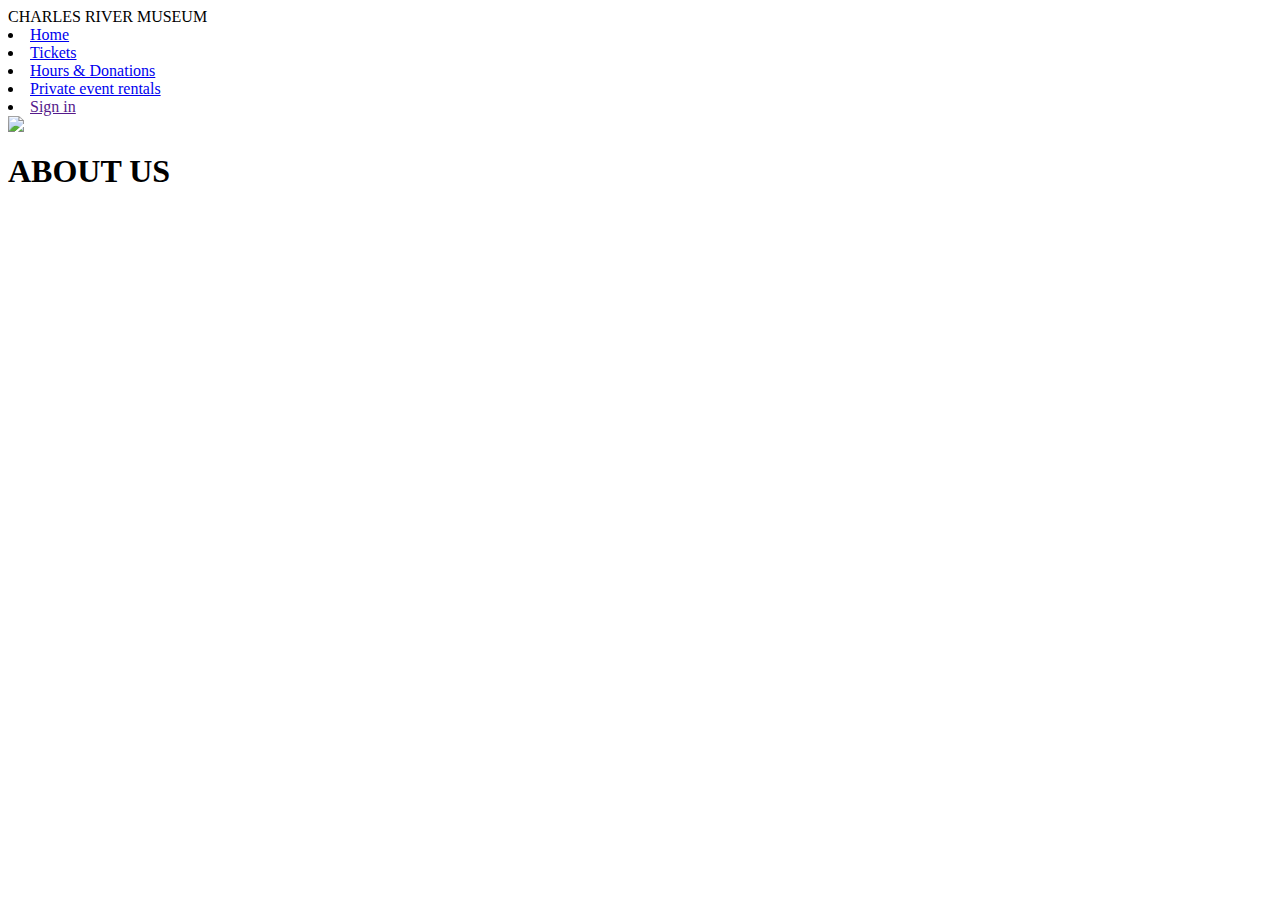
==== about.html @ 5aab7423 "Update about.html" ====
<html lang="en">
  <head>
    <meta charset="UTF-8">
    <meta name="viewport" content="width=device-width, initial-scale=1.0">
    <link rel="stylesheet" href="linkstyle.css" />
  </head>
  <body>
    <!--Links for navigation bar-->
    <div class="name">CHARLES RIVER MUSEUM </div>
      <li><a class="link" href="home.html"> Home</a></li>
      <li><a class="link" href="tickets.html"> Tickets</a></li>
      <li><a class="link" href="time.html"> Hours & Donations</a></li>
      <li><a class="link" href="rentals.html"> Private event rentals</a></li>
      <li><a class="link" href=""> Sign in</a></li>
    
    <!--Pictures-->
    <div class="aboutpics">
      <img src="https://user-images.githubusercontent.com/115605702/216805160-f8c59aa2-fab6-43b0-9e94-0b3c5d9a0bb5.jpg">
    </div>
    <h1> ABOUT US</h1>
    <!--Add whatever you want in empty space between h2-->
    <h2>   </h2>
   
    <!--Add icons and links-->
    
  </body>
</html>
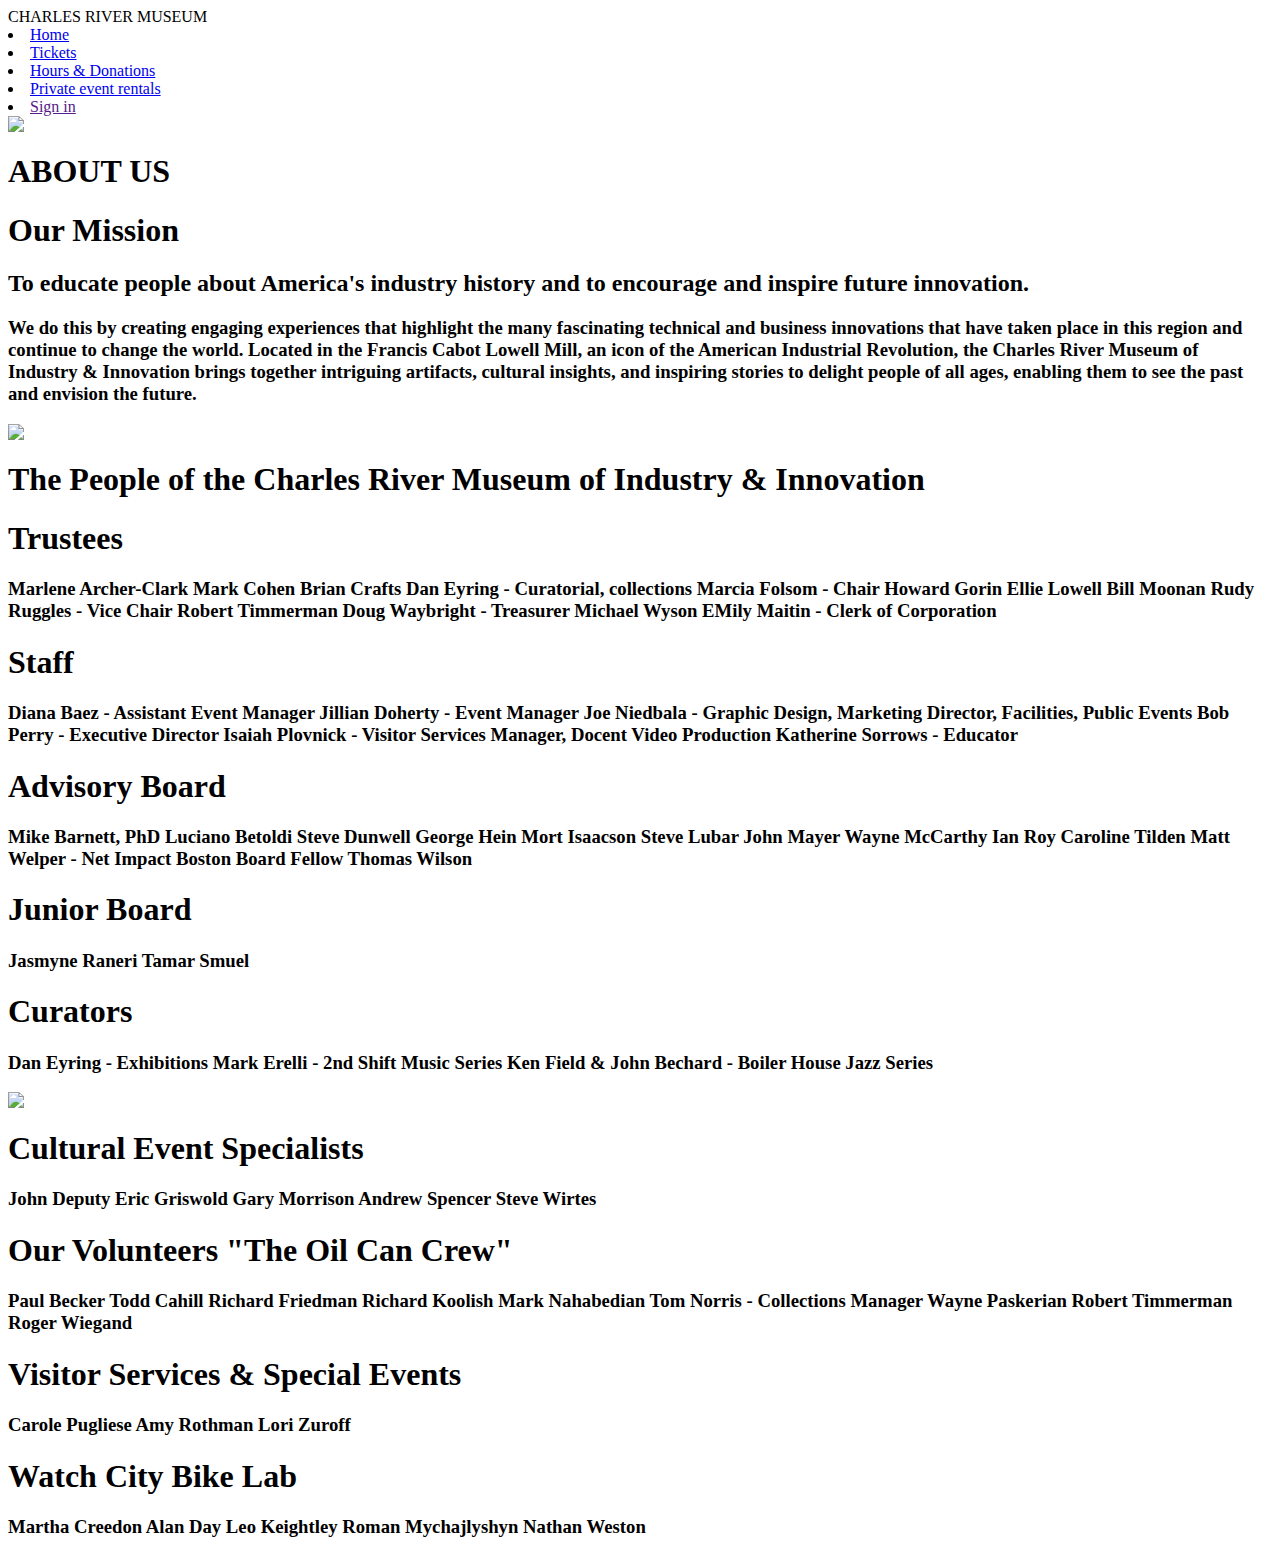
==== commit fa334356: "Update about.html" ====
--- a/about.html
+++ b/about.html
@@ -2,12 +2,12 @@
   <head>
     <meta charset="UTF-8">
     <meta name="viewport" content="width=device-width, initial-scale=1.0">
-    <link rel="stylesheet" href="linkstyle.css" />
+    <link rel="stylesheet" href="style.css" />
   </head>
   <body>
     <!--Links for navigation bar-->
     <div class="name">CHARLES RIVER MUSEUM </div>
-      <li><a class="link" href="home.html"> Home</a></li>
+      <li><a class="link" href="index.html"> Home</a></li>
       <li><a class="link" href="tickets.html"> Tickets</a></li>
       <li><a class="link" href="time.html"> Hours & Donations</a></li>
       <li><a class="link" href="rentals.html"> Private event rentals</a></li>
@@ -18,9 +18,149 @@
       <img src="https://user-images.githubusercontent.com/115605702/216805160-f8c59aa2-fab6-43b0-9e94-0b3c5d9a0bb5.jpg">
     </div>
     <h1> ABOUT US</h1>
-    <!--Add whatever you want in empty space between h2-->
-    <h2>   </h2>
-   
+    <!--Basically the same about page as their original website-->
+    <div class="headings">
+      <h1>Our Mission</h1>
+    </div>
+    
+    <h2>To educate people about America's industry history and to encourage and inspire future innovation.</h2>
+    <h3> We do this by creating engaging experiences that highlight the many fascinating technical and business innovations that have taken place in this region and continue to change the world.
+    Located in the Francis Cabot Lowell Mill, an icon of the American Industrial Revolution, the Charles River Museum of Industry & Innovation brings together intriguing artifacts, cultural insights, and inspiring stories to delight people of all ages, enabling them to see the past and envision the future.
+    </h3>
+    
+    <div class="aboutpics">
+        <img src="https://user-images.githubusercontent.com/115605702/216814006-c06b6553-70dc-4ff9-9566-cd6bd2c4c0e7.jpg">
+    </div>
+    
+    <div class="headings">
+      <h1>The People of the Charles River Museum of Industry & Innovation</h1>
+    </div>
+    
+    <div class="headings">
+      <h1>Trustees</h1>
+    </div>
+    
+    <h3> Marlene Archer-Clark
+      Mark Cohen
+      Brian Crafts
+      Dan Eyring - Curatorial, collections
+      Marcia Folsom - Chair
+      Howard Gorin
+      Ellie Lowell
+      Bill Moonan
+      Rudy Ruggles - Vice Chair
+      Robert Timmerman
+      Doug Waybright - Treasurer
+      Michael Wyson
+      EMily Maitin - Clerk of Corporation
+    </h3>
+    
+    <div class="headings">
+      <h1>Staff</h1>
+    </div>
+    
+    <h3>
+      Diana Baez - Assistant Event Manager
+      Jillian Doherty - Event Manager
+      Joe Niedbala - Graphic Design, Marketing Director, Facilities, Public Events
+      Bob Perry - Executive Director
+      Isaiah Plovnick - Visitor Services Manager, Docent Video Production
+      Katherine Sorrows - Educator
+    </h3>
+    
+    <div class="headings">
+      <h1>Advisory Board</h1>
+    </div>
+    
+    <h3>
+      Mike Barnett, PhD
+      Luciano Betoldi
+      Steve Dunwell
+      George Hein
+      Mort Isaacson
+      Steve Lubar
+      John Mayer
+      Wayne McCarthy
+      Ian Roy
+      Caroline Tilden
+      Matt Welper - Net Impact Boston Board Fellow
+      Thomas Wilson
+    </h3>
+    
+    <div class="headings">
+      <h1>Junior Board</h1>
+    </div>
+    
+    <h3>
+      Jasmyne Raneri
+      Tamar Smuel
+    </h3>
+    
+    <div class="headings">
+      <h1>Curators</h1>
+    </div>
+    
+    <h3>
+      Dan Eyring - Exhibitions
+      Mark Erelli - 2nd Shift Music Series
+      Ken Field & John Bechard - Boiler House Jazz Series
+    </h3>
+     
+    <div class="aboutpics">
+        <img src="https://user-images.githubusercontent.com/115605702/216814009-911f9ce2-e6de-457b-b44d-16e39f26650a.jpg">
+    </div>
+    
+    <div class="headings">
+      <h1>Cultural Event Specialists</h1>
+    </div>
+    
+    <h3>
+      John Deputy
+      Eric Griswold
+      Gary Morrison
+      Andrew Spencer
+      Steve Wirtes
+    </h3>
+    
+    <div class="headings">
+      <h1>Our Volunteers
+      "The Oil Can Crew"</h1>
+    </div>
+    
+    <h3>
+      Paul Becker
+      Todd Cahill
+      Richard Friedman
+      Richard Koolish
+      Mark Nahabedian
+      Tom Norris - Collections Manager
+      Wayne Paskerian
+      Robert Timmerman
+      Roger Wiegand
+    </h3>
+
+    <div class="headings">
+      <h1>Visitor Services & Special Events</h1>
+    </div>
+      
+    <h3>
+      Carole Pugliese
+      Amy Rothman
+      Lori Zuroff
+    </h3>
+    
+    <div class="headings">
+      <h1>Watch City Bike Lab</h1>
+    </div>
+      
+    <h3>
+      Martha Creedon
+      Alan Day
+      Leo Keightley
+      Roman Mychajlyshyn
+      Nathan Weston
+    </h3>
+ 
     <!--Add icons and links-->
     
   </body>
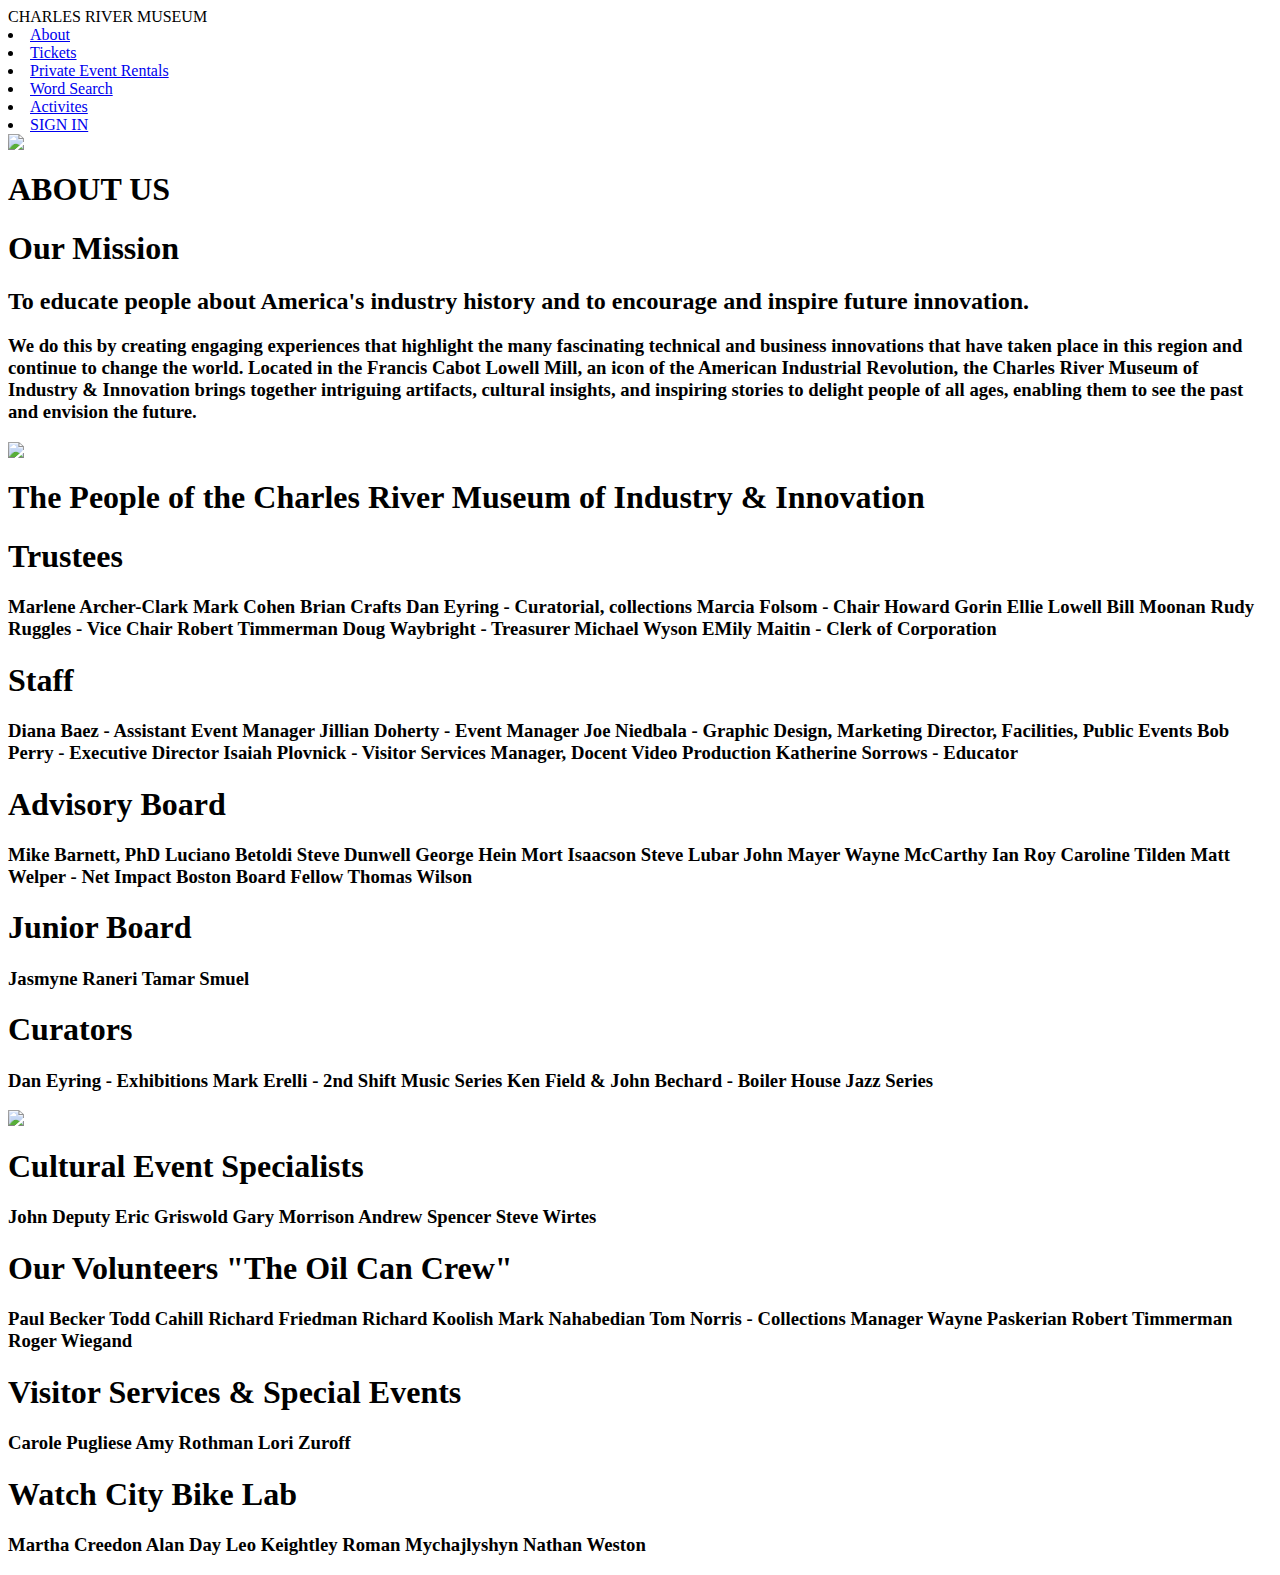
==== commit 86527152: "Update about.html" ====
--- a/about.html
+++ b/about.html
@@ -7,12 +7,12 @@
   <body>
     <!--Links for navigation bar-->
     <div class="name">CHARLES RIVER MUSEUM </div>
-      <li><a class="link" href="index.html"> Home</a></li>
-      <li><a class="link" href="tickets.html"> Tickets</a></li>
-      <li><a class="link" href="time.html"> Hours & Donations</a></li>
-      <li><a class="link" href="rentals.html"> Private event rentals</a></li>
-      <li><a class="link" href=""> Sign in</a></li>
-    
+      <li><a class="links" href="about.html"> About</a></li>
+  <li><a class="links" href="https://www.tickettailor.com/events/charlesrivermuseum/830937/"> Tickets</a></li>
+  <li><a class="links" href="https://www.charlesrivermuseum.org/weddings#anchor-weddingform"> Private Event Rentals</a></li>
+  <li><a class="links" href="https://thewordsearch.com/puzzle/5042102/charles-river-museum/"> Word Search</a></li>
+  <li><a class="links" href="activities.html"> Activites</a></li>
+  <li><a class="links" href="https://www.charlesrivermuseum.org/account/login#"> SIGN IN</a></li>
     <!--Pictures-->
     <div class="aboutpics">
       <img src="https://user-images.githubusercontent.com/115605702/216805160-f8c59aa2-fab6-43b0-9e94-0b3c5d9a0bb5.jpg">
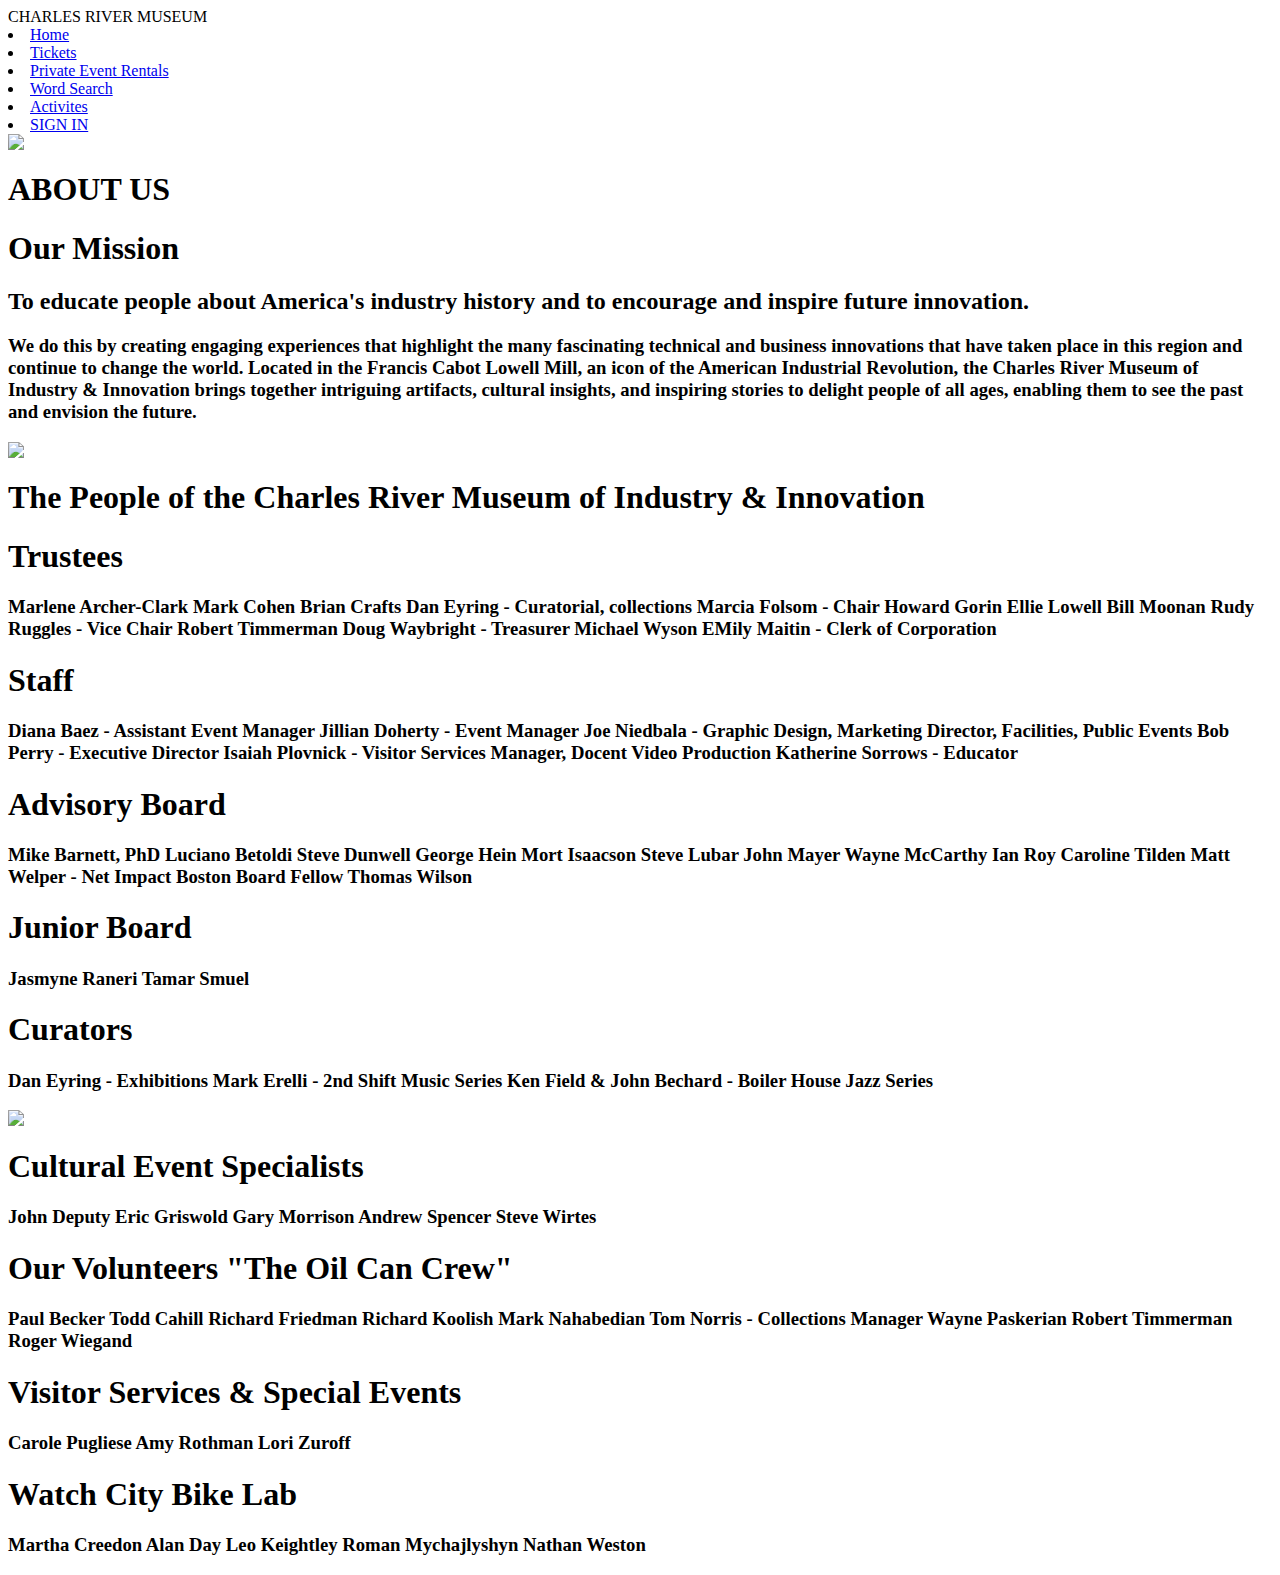
==== commit 7c844aea: "Update about.html" ====
--- a/about.html
+++ b/about.html
@@ -6,13 +6,14 @@
   </head>
   <body>
     <!--Links for navigation bar-->
-    <div class="name">CHARLES RIVER MUSEUM </div>
-      <li><a class="links" href="about.html"> About</a></li>
-  <li><a class="links" href="https://www.tickettailor.com/events/charlesrivermuseum/830937/"> Tickets</a></li>
-  <li><a class="links" href="https://www.charlesrivermuseum.org/weddings#anchor-weddingform"> Private Event Rentals</a></li>
-  <li><a class="links" href="https://thewordsearch.com/puzzle/5042102/charles-river-museum/"> Word Search</a></li>
-  <li><a class="links" href="activities.html"> Activites</a></li>
-  <li><a class="links" href="https://www.charlesrivermuseum.org/account/login#"> SIGN IN</a></li>
+    <div class="navi">CHARLES RIVER MUSEUM </div>
+      <li><a class="links" href="index.html"> Home</a></li>
+      <li><a class="links" href="https://www.tickettailor.com/events/charlesrivermuseum/830937/"> Tickets</a></li>
+      <li><a class="links" href="https://www.charlesrivermuseum.org/weddings#anchor-weddingform"> Private Event Rentals</a></li>
+      <li><a class="links" href="https://thewordsearch.com/puzzle/5042102/charles-river-museum/"> Word Search</a></li>
+      <li><a class="links" href="activities.html"> Activites</a></li>
+      <li><a class="links" href="https://www.charlesrivermuseum.org/account/login#"> SIGN IN</a></li>
+    
     <!--Pictures-->
     <div class="aboutpics">
       <img src="https://user-images.githubusercontent.com/115605702/216805160-f8c59aa2-fab6-43b0-9e94-0b3c5d9a0bb5.jpg">
